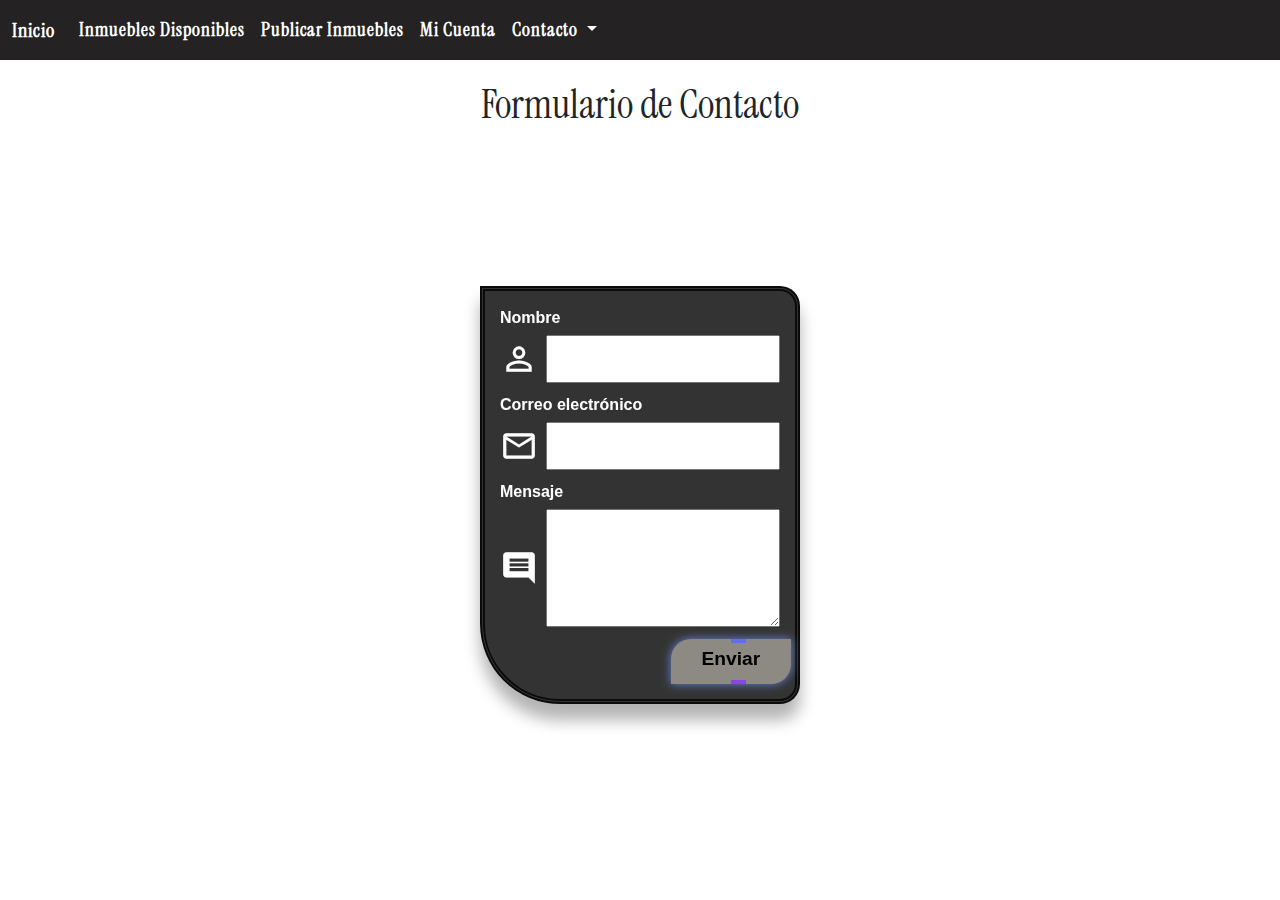
==== FormContacto.html @ e6984816 "Versión 1.0" ====
<!DOCTYPE html>
<html lang="es">
<head>
    <meta charset="UTF-8">
    <meta http-equiv="X-UA-Compatible" content="IE=edge">
    <meta name="viewport" content="width=device-width, initial-scale=1.0">
    <title> Bienes Raíces </title>
    <link rel="stylesheet" type="text/css" href="css/FormContactoStyles.css">
    <link href="https://fonts.googleapis.com/icon?family=Material+Icons" rel="stylesheet">
    <link rel="preconnect" href="https://fonts.googleapis.com">
    <link rel="preconnect" href="https://fonts.gstatic.com" crossorigin>
    <link href="https://fonts.googleapis.com/css2?family=Instrument+Serif&display=swap" rel="stylesheet">
    <link rel="stylesheet" type="text/css" href="css/bootstrap.min.css">
    <script src="https://cdn.jsdelivr.net/npm/@popperjs/core@2.11.6/dist/umd/popper.min.js" 
        integrity="sha384-oBqDVmMz9ATKxIep9tiCxS/Z9fNfEXiDAYTujMAeBAsjFuCZSmKbSSUnQlmh/jp3" 
        crossorigin="anonymous">
    </script>
    <script type="text/javascript" src="js/bootstrap.min.js"></script>
</head>
<body>
    <!--Barra superior-->
    <nav class="navbar navbar-expand-lg bg-light">
        <div class="container-fluid">
            <a class="navbar-brand" href="Index.html" style="color: white;"> Inicio </a>
            <button class="navbar-toggler" type="button" data-bs-toggle="collapse" data-bs-target="#navbarSupportedContent"
                aria-controls="navbarSupportedContent" aria-expanded="false" aria-label="Toggle navigation">
                <span class="navbar-toggler-icon"></span>
            </button>
            <div class="collapse navbar-collapse" id="navbarSupportedContent">
                <ul class="navbar-nav me-auto mb-2 mb-lg-0">
                    <li class="nav-item">
                        <a class="nav-link" href="InmuebleDisp.html"> Inmuebles Disponibles </a>
                    </li>
                    <li class="nav-item">
                        <a class="nav-link" href="PublicarInm.html"> Publicar Inmuebles </a>
                    </li>                    
                    <li class="nav-item">
                        <a class="nav-link" href="Cuenta.html"> Mi Cuenta </a>
                    </li>
                    <li class="nav-item dropdown">
                        <a class="nav-link dropdown-toggle" href="#" role="button" data-bs-toggle="dropdown"
                            aria-expanded="false">
                            Contacto
                        </a>
                        <ul class="dropdown-menu" style="background-color: #242222;">
                            <li><a class="dropdown-item" href="FormContacto.html" style="color: white;"> Formulario de Contacto </a></li>
                            <li><a class="dropdown-item" href="FormPQRS.html" style="color: white;"> Formato de PQRS </a></li>
                            <li>
                                <hr class="dropdown-divider">
                            </li>
                            <li><a class="dropdown-item" href="Presentacion.html" style="color: white;"> Detalles personales </a></li>
                        </ul>
                    </li>
                </ul>
            </div>
        </div>
    </nav>

    <!--Formulario contacto-->
    <div class="containerCon">
        <h1> Formulario de Contacto </h1>
        <form action="#" method="POST" class="formCon">
            <label for="name"> Nombre </label>
            <div class="input-container">
                <i class="material-icons" id="icon1"> perm_identity </i>
                <input type="text" id="name" name="name" required>            
            </div>
            
            <label for="email"> Correo electrónico </label>
            <div class="input-container">
                <i class="material-icons" id="icon2"> mail_outline </i>
                <input type="text" id="email" name="email" required>
            </div>    
            
            <label for="message"> Mensaje </label>
            <div class="input-container">
                <i class="material-icons" id="icon3"> insert_comment </i>
                <textarea id="message" name="message" rows="4" required></textarea>
            </div>
            
            <button class="box">
                <p class="text-button"> Enviar </p>
            </button>              
        </form>
    </div>

</body>
</html>
---- css/FormContactoStyles.css ----
/*BARRA SUPERIOR-------------------------------------------------------------------------------------------*/

/* Estilos para la barra de navegación */
.navbar {
    height: 60px;
    font-family: 'Instrument Serif', serif;
    font-size: larger;
    letter-spacing: 1px;
}

.container-fluid {
  background-color: #242222;
  height: 60px;
}

.navbar-brand {
  font-weight: bold;
  color: #ffffff; 
}

.navbar-nav .nav-item .nav-link {
  color: #ffffff; 
  font-weight: bold;
}

/* Estilos para cuando un botón está activo o seleccionado */
.navbar-nav .nav-item .active,
.navbar-nav .nav-item .nav-link:hover {
  color: #000000; 
  background-color: #007bff;
  animation: colorChange 2s infinite; 
}

/* Estilo interactivo para los botones del menú */
.navbar-nav .nav-link {
  padding: 10px 15px;
  border-radius: 7px;
  transition: all 0.2s ease-in-out;
}

.dropdown-divider {
  background-color: white;
}  

/* Estilo para resaltar las opciones "CONTACTO" */
.navbar-nav .dropdown-menu a.dropdown-item:hover {
  background-color: #007bff;
  color: #000000;
  animation: colorChange 2s infinite;
}

@keyframes colorChange {
  0% {
    background-color: #337ab7;
  }
  35% {
    background-color: #f441a5;
  }
  70% {
    background-color: #ffeb3b;
  }
  100% {
      background-color: #337ab7;
  }
}

/*FIN BARRA SUPERIOR-----------------------------------------------------------------------------------------*/


/*CUENTA-----------------------------------------------------------------------------------------------------*/
body {
  width: 100%;
  height: 100vh;
  background-image: url("https://cdn.pixabay.com/photo/2019/12/26/16/51/luxury-suite-4720815_1280.jpg"); 
  background-repeat: initial;
  background-size: cover;
}

.containerCon {
  max-width: 400px;
  margin: 0 auto;
  padding: 20px;
}

h1 {
  text-align: center;
  font-family: 'Instrument Serif', serif;
}

.formCon {
  box-sizing: border-box;
  font-family: 'Roboto', sans-serif;
  position: absolute;
  min-width: 280px;
  max-width: 25%;
  width: 25%;
  top: 55%;
  left: 50%;
  transform: translate(-50%,-50%);
  padding: 15px;
  box-shadow: 0 1rem 1rem  rgba(0, 0, 0, 0.3);
  background-color: rgba(0, 0, 0, 0.8);
  backdrop-filter: blur(1rem);
  color: #fff;
  border: rgba(0, 0, 0, 0.8) 5px double;
  border-top-right-radius: 20px;
  border-bottom-left-radius: 80px;
  border-bottom-right-radius: 20px;
}

/*iconos*/
.input-container {
  display: flex;
}

#name,
#email,
#message {
  order: 2;
}

.material-icons {
  order: 1;
  margin-right: 8px;
  margin-top: 5px;
}

#icon1,
#icon2,
#icon3 {
  font-size: 38px;
}

#icon3 {
  margin-top: 40px;
}

label {
  display: block;
  margin-bottom: 5px;
  font-weight: bold;
}

input[type="text"],
textarea {
  width: 100%;
  padding: 10px;
  margin-bottom: 10px;
}

.box {
  margin-top: 12px;
  margin-left: 61%;
  position: relative;
  width: 120px;
  height: 45px;
  overflow: hidden;
  border: none;
  background-color: rgb(141, 138, 131);
  font-family: 'Segoe UI', Tahoma, Geneva, Verdana, sans-serif;
  border-top-left-radius: 20px;
  cursor: pointer;
  border-bottom-right-radius: 20px;
  box-shadow: 0 0 10px rgb(104, 134, 218);
}

.box::before {
  content: "";
  position: absolute;
  width: 15px;
  height: 200px;
  margin-top: -92px;
  background: linear-gradient(#00ccff,#d400d4);
  animation: amm 4s linear infinite;
}

@keyframes amm {
  0% {
    transform: rotate(0deg);
  }

  100% {
    transform: rotate(360deg);
  }
}

.text-button {
  position: relative;
  font-size: 1.2rem;
  font-weight: bold;
  z-index: 1;
  margin-top: 5px;
}

.box::after {
  content: "";
  position: absolute;
  inset: 4px;
  background-color: rgb(141, 138, 131);
  border-top-left-radius: 20px;
  border-bottom-right-radius: 20px;
}

/*FIN CUENTA-------------------------------------------------------------------------------------------------*/
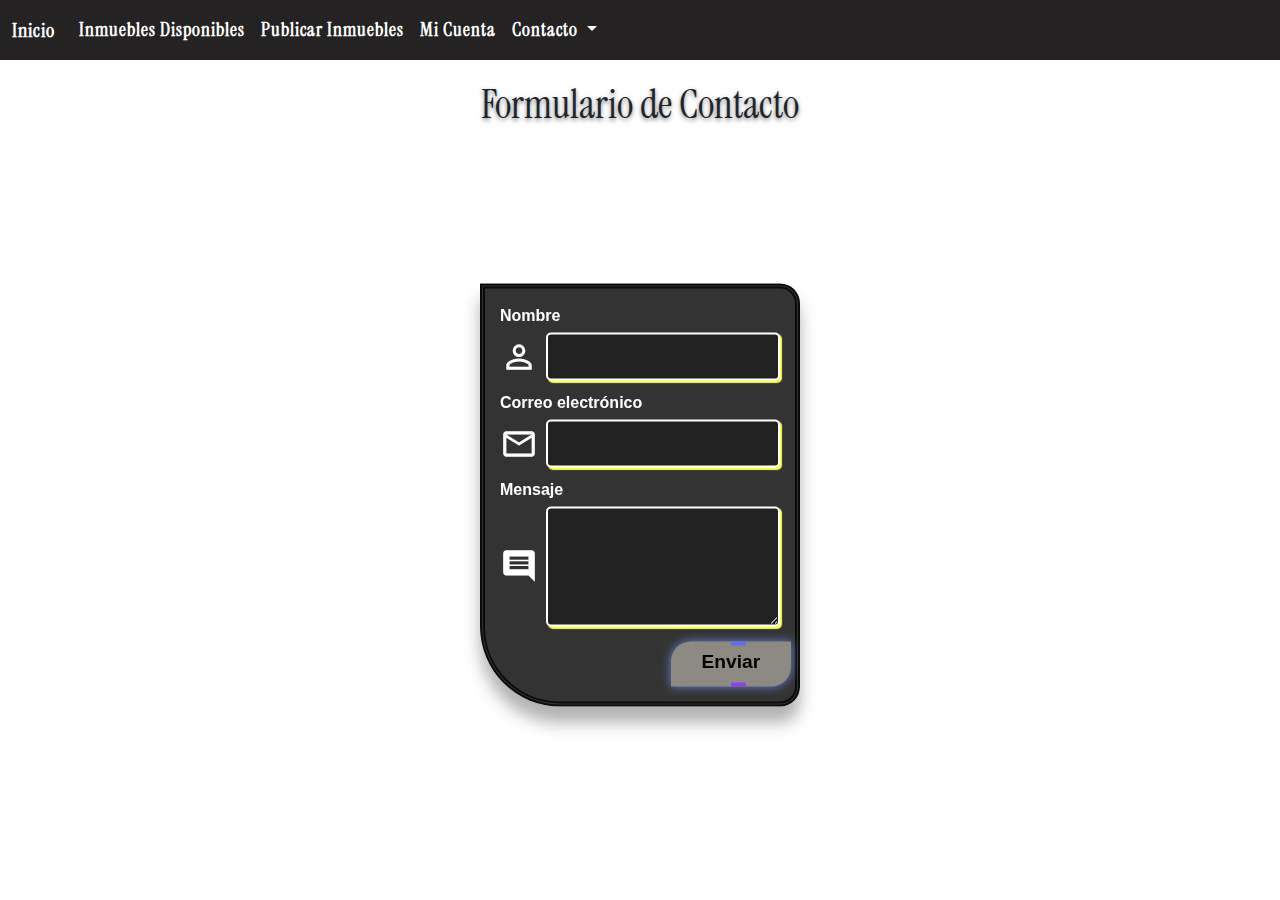
==== commit 052c351b: "Adicionando estilos a inputs. Versión 3.0" ====
--- a/FormContacto.html
+++ b/FormContacto.html
@@ -63,19 +63,19 @@
             <label for="name"> Nombre </label>
             <div class="input-container">
                 <i class="material-icons" id="icon1"> perm_identity </i>
-                <input type="text" id="name" name="name" required>            
+                <input type="text" id="name" name="name" class="inpes" required>            
             </div>
             
             <label for="email"> Correo electrónico </label>
             <div class="input-container">
                 <i class="material-icons" id="icon2"> mail_outline </i>
-                <input type="text" id="email" name="email" required>
+                <input type="text" id="email" name="email" class="inpes" required>
             </div>    
             
             <label for="message"> Mensaje </label>
             <div class="input-container">
                 <i class="material-icons" id="icon3"> insert_comment </i>
-                <textarea id="message" name="message" rows="4" required></textarea>
+                <textarea id="message" name="message" class="inpes" rows="4" required></textarea>
             </div>
             
             <button class="box">
--- a/css/FormContactoStyles.css
+++ b/css/FormContactoStyles.css
@@ -85,6 +85,7 @@
 h1 {
   text-align: center;
   font-family: 'Instrument Serif', serif;
+  text-shadow: 0 2px 4px rgba(0, 0, 0, 0.5);
 }
 
 .formCon {
@@ -149,7 +150,7 @@
 }
 
 .box {
-  margin-top: 12px;
+  margin-top: 15px;
   margin-left: 61%;
   position: relative;
   width: 120px;
@@ -184,6 +185,22 @@
   }
 }
 
+.inpes {
+  background-color: #212121;
+  border: 2px solid white;
+  border-radius: 5px;
+  box-shadow: 2px 2px 1px rgb(249, 255, 85);
+}
+
+.inpes:focus {
+  color: rgb(0, 255, 255);
+  background-color: #212121;
+  outline-color: rgb(0, 255, 255);
+  box-shadow: -3px -3px 15px rgb(0, 255, 255);
+  transition: .1s;
+  transition-property: box-shadow;
+}
+
 .text-button {
   position: relative;
   font-size: 1.2rem;
